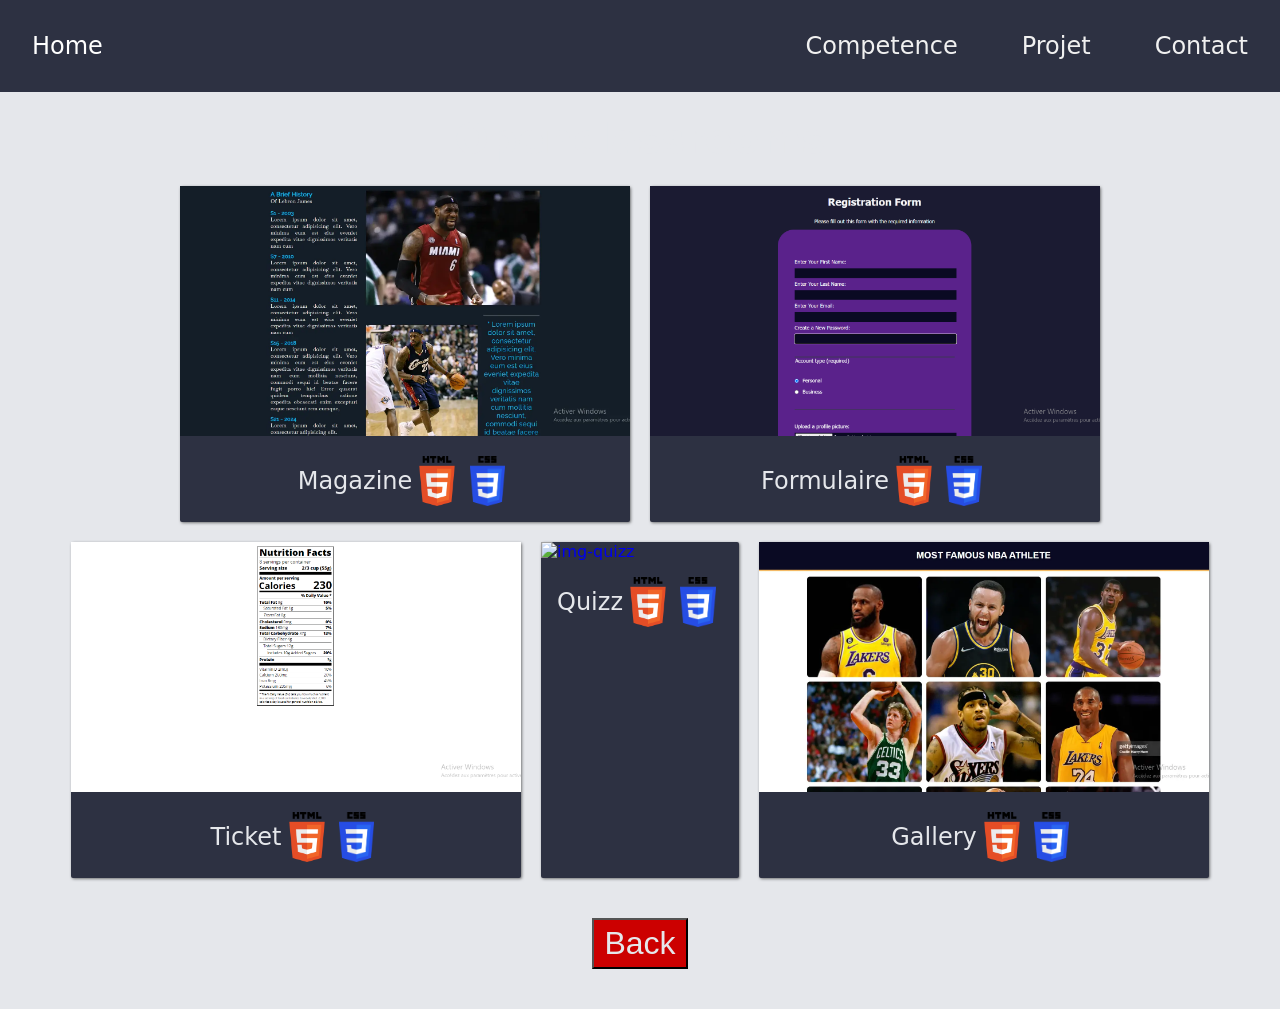
==== myprojet.html @ d7707c56 "add myprojet" ====
<!DOCTYPE html>
<html lang="en">
  <head>
    <meta charset="UTF-8" />
    <meta name="viewport" content="width=device-width, initial-scale=1.0" />
    <link rel="stylesheet" href="myprojet.css" />
    <link
      rel="stylesheet"
      href="https://cdnjs.cloudflare.com/ajax/libs/font-awesome/6.2.1/css/all.min.css"
      integrity="sha512-MV7K8+y+gLIBoVD59lQIYicR65iaqukzvf/nwasF0nqhPay5w/9lJmVM2hMDcnK1OnMGCdVK+iQrJ7lzPJQd1w=="
      crossorigin="anonymous"
      referrerpolicy="no-referrer"
    />
    <link rel="preconnect" href="https://fonts.googleapis.com" />
    <link rel="preconnect" href="https://fonts.gstatic.com" crossorigin />
    <link
      href="https://fonts.googleapis.com/css2?family=Roboto:ital,wght@0,100;0,300;0,400;0,500;0,700;0,900;1,100;1,300;1,400;1,500;1,700;1,900&display=swap"
      rel="stylesheet"
    />
    <title>Portfolio</title>
  </head>
  <body>
    <header>
      <nav id="navbar">
        <a href="index.html"><p>Home</p></a>
        <ul class="nav-list">
          <li class="Work"><a href="#Competences">Competence</a></li>
          <li class="Work"><a href="#Work">Projet</a></li>
          <li class="Contact"><a href="#Contact">Contact</a></li>
        </ul>
      </nav>
    </header>
    <main id="container">
      <section id="gallery">
        <h2 class="title-work">Openclassrooms</h2>
        <div class="container-work">
          <a
            href="https://github.com/Gaddmb/Magazine.git"
            target="_blank"
            class="projet"
            ><img src="/img/magazine.webp" alt="img-magazine" />
            <div class="container-logo">
              <p>
                Magazine<img src="img/html.webp" alt="logo-html" />
                <img src="img/css.webp" alt="logo-css" />
              </p></div
          ></a>
          <a
            href="https://github.com/Gaddmb/Formulaire-.git"
            target="_blank"
            class="projet"
          >
            <img src="/img/formulaire.webp" alt="img-formulaire" />
            <div class="container-logo">
              <p>
                Formulaire<img src="img/html.webp" alt="logo-html" />
                <img src="img/css.webp" alt="logo-css" />
              </p>
            </div>
          </a>

          <a
            href="https://github.com/Gaddmb/Ticket.git"
            target="_blank"
            class="projet"
          >
            <img src="/img/ticket.webp" alt="img-ticket" />
            <div class="container-logo">
              <p>
                Ticket<img src="img/html.webp" alt="logo-html" />
                <img src="img/css.webp" alt="logo-css" />
              </p>
            </div>
          </a>
          <a
            href="https://github.com/Gaddmb/Quizz.git"
            target="_blank"
            class="projet"
            ><img src="/img/Quizz.webp" alt="img-quizz" />
            <div class="container-logo">
              <p>
                Quizz<img src="img/html.webp" alt="logo-html" />
                <img src="img/css.webp" alt="logo-css" />
              </p></div
          ></a>
          <a
            href="https://github.com/Gaddmb/Gallery.git"
            target="_blank"
            class="projet"
            ><img src="/img/gallery.webp" alt="img-gallery" />
            <div class="container-logo">
              <p>
                Gallery<img src="img/html.webp" alt="logo-html" />
                <img src="img/css.webp" alt="logo-css" />
              </p></div
          ></a>
        </div>
        <a href="index.html#Work"><button class="btn-work">Back</button></a>
      </section>
    </main>
  </body>
</html>
---- myprojet.css ----
@import url("https://fonts.googleapis.com/css2?family=Roboto:ital,wght@0,100;0,300;0,400;0,500;0,700;0,900;1,100;1,300;1,400;1,500;1,700;1,900&display=swap");
*,
::before,
::after {
  padding: 0;
  margin: 0;
  box-sizing: border-box;
  text-decoration: none;
  list-style-type: none;
}

:root {
  --main-white: #e5e7eb;
  --main-Blue: #2d3142;
  --main-orange: #e67544;
  --main-red: #cc0000;
}

body {
  font-family: system-ui, -apple-system, BlinkMacSystemFont, "Segoe UI", Roboto,
    Oxygen, Ubuntu, Cantarell, "Open Sans", "Helvetica Neue", sans-serif;
  display: flex;
  flex-direction: column;
  width: 100%;
  min-height: 100vh;
}

/**** HEADER ****/

header {
  width: 100%;
}

#navbar {
  background-color: var(--main-Blue);
  display: flex;
  justify-content: space-between;
  text-align: center;
  align-items: center;
  width: 100%;
}

#navbar p {
  padding: 2rem;
  font-size: 1.5rem;
  color: white;
}

#navbar p:hover {
  color: var(--main-orange);
}

.nav-list {
  display: flex;
}

.nav-list a {
  color: #f0f0f0;
  font-size: 1.5rem;
}

.nav-list li a:hover {
  color: var(--main-orange);
}

.nav-list li {
  padding: 2rem;
}

/*** gallery ***/

#container {
  display: flex;
  flex-direction: column;
  width: 100%;
  height: 100vh;
}

#gallery {
  background-color: var(--main-white);
}

.title-work {
  text-align: center;
  color: var(--main-white);
  font-size: 2.5rem;
  padding: 1.5rem;
}

.container-work {
  display: flex;
  flex-direction: row;
  justify-content: center;
  flex-wrap: wrap;
  margin: 0 auto;
  gap: 20px;
  max-width: 1440px;
  width: 100%;
}

.container-work img {
  width: 450px;
  height: 250px;
  object-fit: cover;
}

.container-work p {
  color: var(--main-white);
  padding: 1rem;
  text-align: center;
  font-size: 1.5rem;
}

.container-work a {
  transition: 0.3s;
}

.container-work a:hover {
  box-shadow: 10px 10px 10px rgba(0, 0, 0, 1);
  transform: translateY(-10px);
}

.projet {
  background: var(--main-Blue);
  box-shadow: 1px 1px 3px rgba(0, 0, 0, 0.5);
  border-radius: 2px;
}

.btn-work {
  font-size: 2rem;
  background-color: var(--main-red);
  color: var(--main-white);
  display: flex;
  align-items: center;
  justify-content: center;
  margin: 40px auto;
  padding: 5px 10px;
  cursor: pointer;
}

.container-logo {
  display: flex;
  align-items: center;
  flex-direction: column;
}

.container-logo p {
  display: flex;
  align-items: center;
}

.container-logo img {
  width: 50px;
  height: 50px;
  object-fit: contain;
}
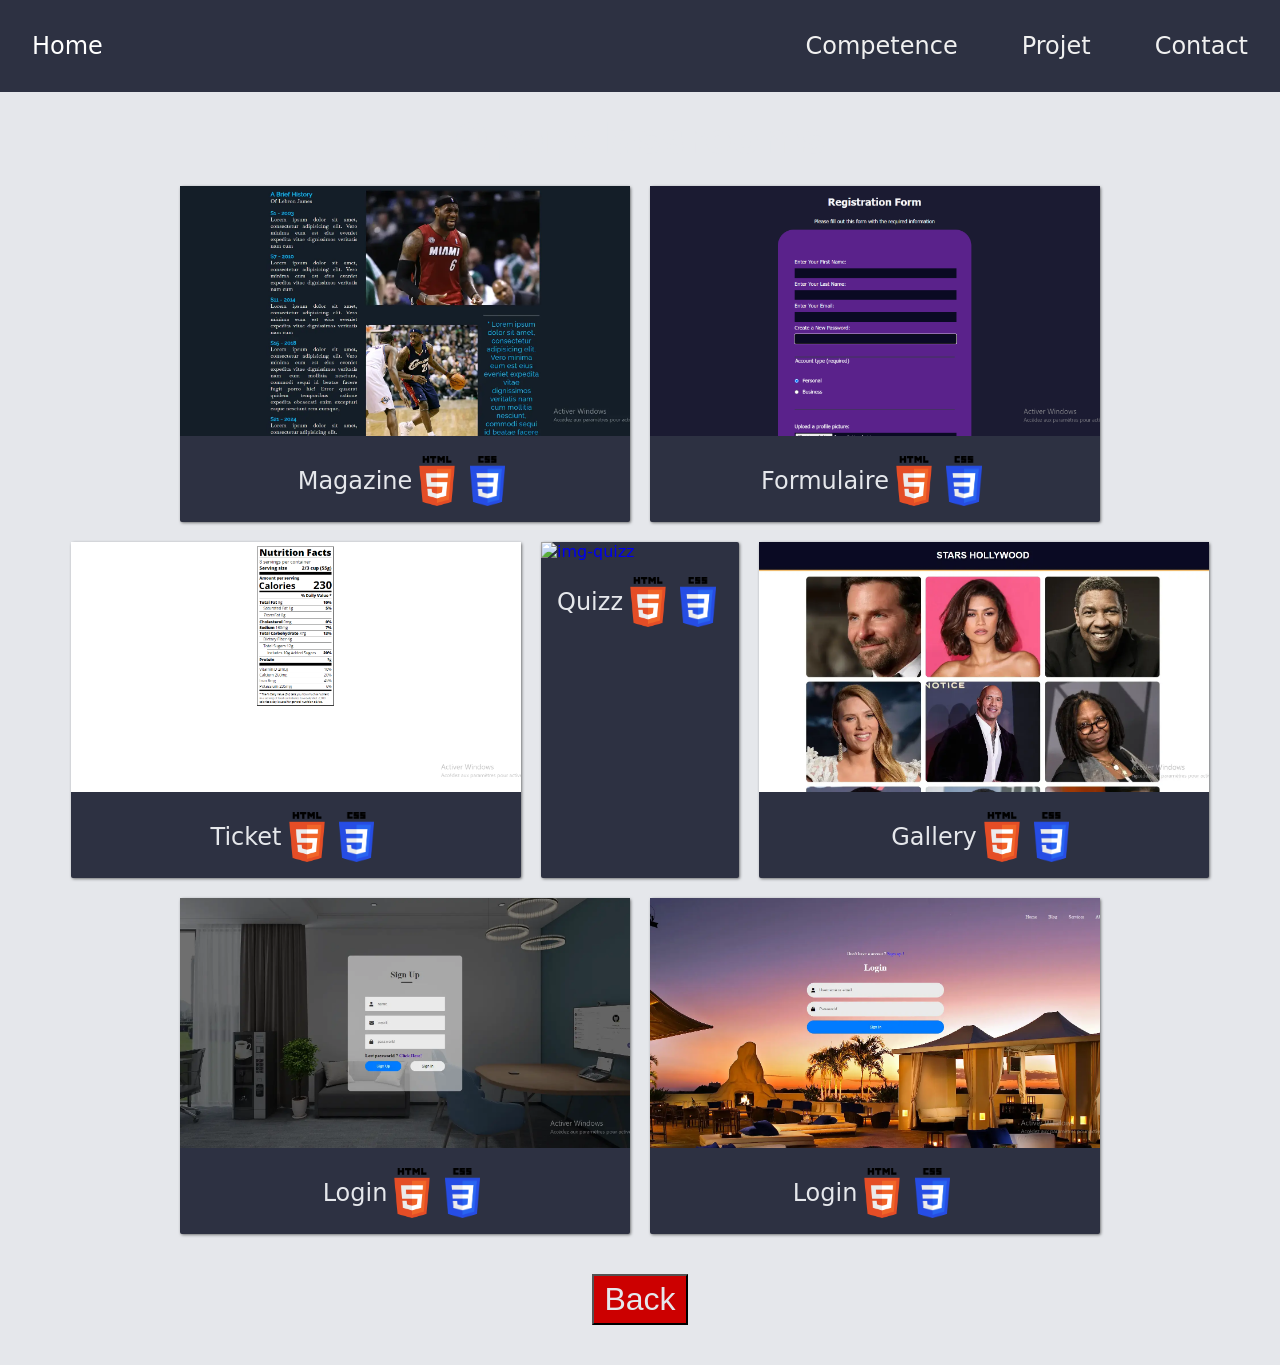
==== commit 458482d2: "modification gallery et lien" ====
--- a/myprojet.html
+++ b/myprojet.html
@@ -24,9 +24,9 @@
       <nav id="navbar">
         <a href="index.html"><p>Home</p></a>
         <ul class="nav-list">
-          <li class="Work"><a href="#Competences">Competence</a></li>
-          <li class="Work"><a href="#Work">Projet</a></li>
-          <li class="Contact"><a href="#Contact">Contact</a></li>
+          <li class="Work"><a href="index.html#Competences">Competence</a></li>
+          <li class="Work"><a href="index.html#Work">Projet</a></li>
+          <li class="Contact"><a href="index.html#Contact">Contact</a></li>
         </ul>
       </nav>
     </header>
@@ -38,7 +38,7 @@
             href="https://github.com/Gaddmb/Magazine.git"
             target="_blank"
             class="projet"
-            ><img src="/img/magazine.webp" alt="img-magazine" />
+            ><img src="./img/magazine.webp" alt="img-magazine" />
             <div class="container-logo">
               <p>
                 Magazine<img src="img/html.webp" alt="logo-html" />
@@ -50,7 +50,7 @@
             target="_blank"
             class="projet"
           >
-            <img src="/img/formulaire.webp" alt="img-formulaire" />
+            <img src="./img/formulaire.webp" alt="img-formulaire" />
             <div class="container-logo">
               <p>
                 Formulaire<img src="img/html.webp" alt="logo-html" />
@@ -64,10 +64,10 @@
             target="_blank"
             class="projet"
           >
-            <img src="/img/ticket.webp" alt="img-ticket" />
+            <img src="./img/ticket.webp" alt="img-ticket" />
             <div class="container-logo">
               <p>
-                Ticket<img src="img/html.webp" alt="logo-html" />
+                Ticket<img src="./img/html.webp" alt="logo-html" />
                 <img src="img/css.webp" alt="logo-css" />
               </p>
             </div>
@@ -76,10 +76,10 @@
             href="https://github.com/Gaddmb/Quizz.git"
             target="_blank"
             class="projet"
-            ><img src="/img/Quizz.webp" alt="img-quizz" />
+            ><img src="./img/Quizz.webp" alt="img-quizz" />
             <div class="container-logo">
               <p>
-                Quizz<img src="img/html.webp" alt="logo-html" />
+                Quizz<img src="./img/html.webp" alt="logo-html" />
                 <img src="img/css.webp" alt="logo-css" />
               </p></div
           ></a>
@@ -87,10 +87,32 @@
             href="https://github.com/Gaddmb/Gallery.git"
             target="_blank"
             class="projet"
-            ><img src="/img/gallery.webp" alt="img-gallery" />
+            ><img src="./img/hollywood.webp" alt="img-gallery" />
             <div class="container-logo">
               <p>
-                Gallery<img src="img/html.webp" alt="logo-html" />
+                Gallery<img src="./img/html.webp" alt="logo-html" />
+                <img src="img/css.webp" alt="logo-css" />
+              </p></div
+          ></a>
+          <a
+            href="https://github.com/Gaddmb/Gallery.git"
+            target="_blank"
+            class="projet"
+            ><img src="./img/login_1.webp" alt="img-login" />
+            <div class="container-logo">
+              <p>
+                Login<img src="./img/html.webp" alt="logo-html" />
+                <img src="img/css.webp" alt="logo-css" />
+              </p></div
+          ></a>
+          <a
+            href="https://github.com/Gaddmb/Gallery.git"
+            target="_blank"
+            class="projet"
+            ><img src="./img/login_2.webp" alt="img-login" />
+            <div class="container-logo">
+              <p>
+                Login<img src="./img/html.webp" alt="logo-html" />
                 <img src="img/css.webp" alt="logo-css" />
               </p></div
           ></a>
--- a/myprojet.css
+++ b/myprojet.css
@@ -48,6 +48,7 @@
 
 #navbar p:hover {
   color: var(--main-orange);
+  transition: 0.5s;
 }
 
 .nav-list {
@@ -61,6 +62,7 @@
 
 .nav-list li a:hover {
   color: var(--main-orange);
+  transition: 0.5s;
 }
 
 .nav-list li {
